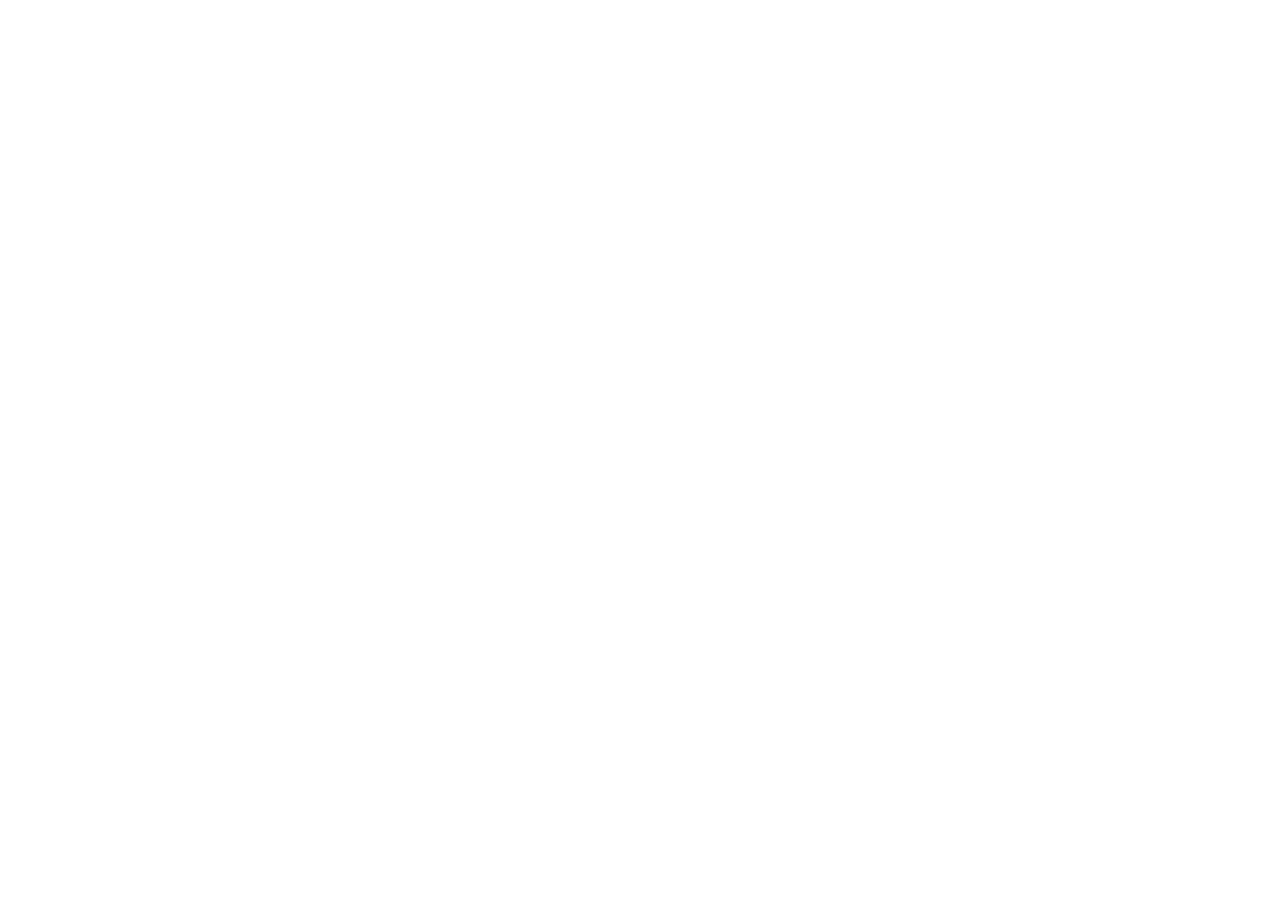
==== game/index.html @ 2aa45d07 "first commit" ====
<!DOCTYPE html>
<html lang="en">
<head>
  <meta charset="UTF-8">
  <meta name="viewport" content="width=device-width, initial-scale=1.0">
  <meta http-equiv="X-UA-Compatible" content="ie=edge">
  <title>Red Queen</title>
  <link rel="stylesheet" href="styles.css">
  <script type="text/javascript" src="js/palette.js"></script>
  <script type="text/javascript" src="js/field.js"></script>
  <script type="text/javascript" src="js/foe.js"></script>
  <script type="text/javascript" src="js/tower.js"></script>
  <script type="text/javascript" src="js/game.js"></script>
  <script type="text/javascript" src="js/script.js"></script>
</head>
<body>
  <div id="game-container">
    <canvas id="canvas" width="1024px" height="768px"></canvas>
  </div>
</body>
</html>
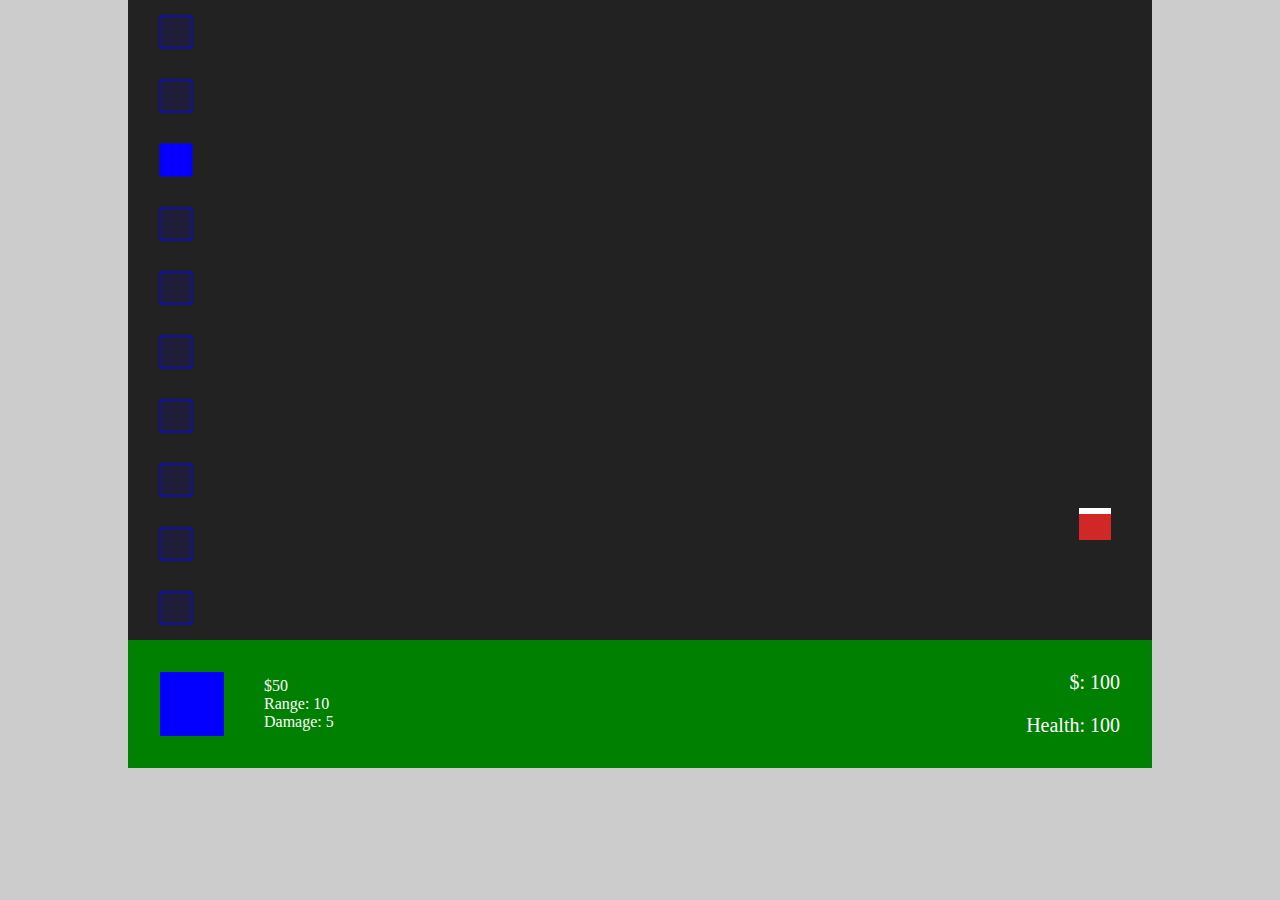
==== commit c16dcd86: "added basic elements" ====
--- a/game/index.html
+++ b/game/index.html
@@ -7,15 +7,38 @@
   <title>Red Queen</title>
   <link rel="stylesheet" href="styles.css">
   <script type="text/javascript" src="js/palette.js"></script>
+  <script type="text/javascript" src="js/slots.js"></script>
+  <script type="text/javascript" src="js/bullets.js"></script>
   <script type="text/javascript" src="js/field.js"></script>
   <script type="text/javascript" src="js/foe.js"></script>
   <script type="text/javascript" src="js/tower.js"></script>
+  <script type="text/javascript" src="js/interface.js"></script>
   <script type="text/javascript" src="js/game.js"></script>
   <script type="text/javascript" src="js/script.js"></script>
 </head>
 <body>
   <div id="game-container">
-    <canvas id="canvas" width="1024px" height="768px"></canvas>
-  </div>
+    <canvas id="canvas" width="1024px" height="640px"></canvas>
+    <div id="gui">
+      <div id="tower-buttons">
+        <div id="blue-tower-button">
+          <div class="button">
+          </div>
+          <div class="text">
+              <ul>
+                <li>$50</li>
+                <li>Range: 10</li>
+                <li>Damage: 5</li>
+              </ul>
+            </div>
+        </div>
+      </div>
+      <div id="right-info">
+        <p>$: <span id="money"></span></p>
+        <p>Health: <span id="health"></span></p>
+      </div>
+      
+    </div>
+      </div>
 </body>
 </html>--- a/game/styles.css
+++ b/game/styles.css
@@ -0,0 +1,51 @@
+body{
+  margin: 0;
+  padding: 0;
+  background-color: #ccc;
+}
+
+#game-container{
+  display: flex;
+  flex-flow: wrap;
+  justify-content: center;
+}
+
+#gui{
+  width: 1024px;
+  height: 128px;
+  background-color: green;
+  position: relative;
+  display: flex;
+  flex-flow: wrap;
+  justify-content: space-between;
+  align-items: center;
+}
+
+#blue-tower-button{
+  margin-left: 32px;
+  display: flex;
+  flex-flow: wrap;
+  align-items: center;
+  width: 100%;
+  cursor: pointer;
+}
+
+#blue-tower-button .button{
+  width: 64px;
+  height: 64px;
+  background-color: #0400FF;
+  
+}
+
+#blue-tower-button .text li{
+  list-style: none;
+  color: #fff;
+}
+
+
+#right-info{
+  text-align: right;
+  color: #fff;
+  font-size: 20px;
+  margin-right: 32px;
+}